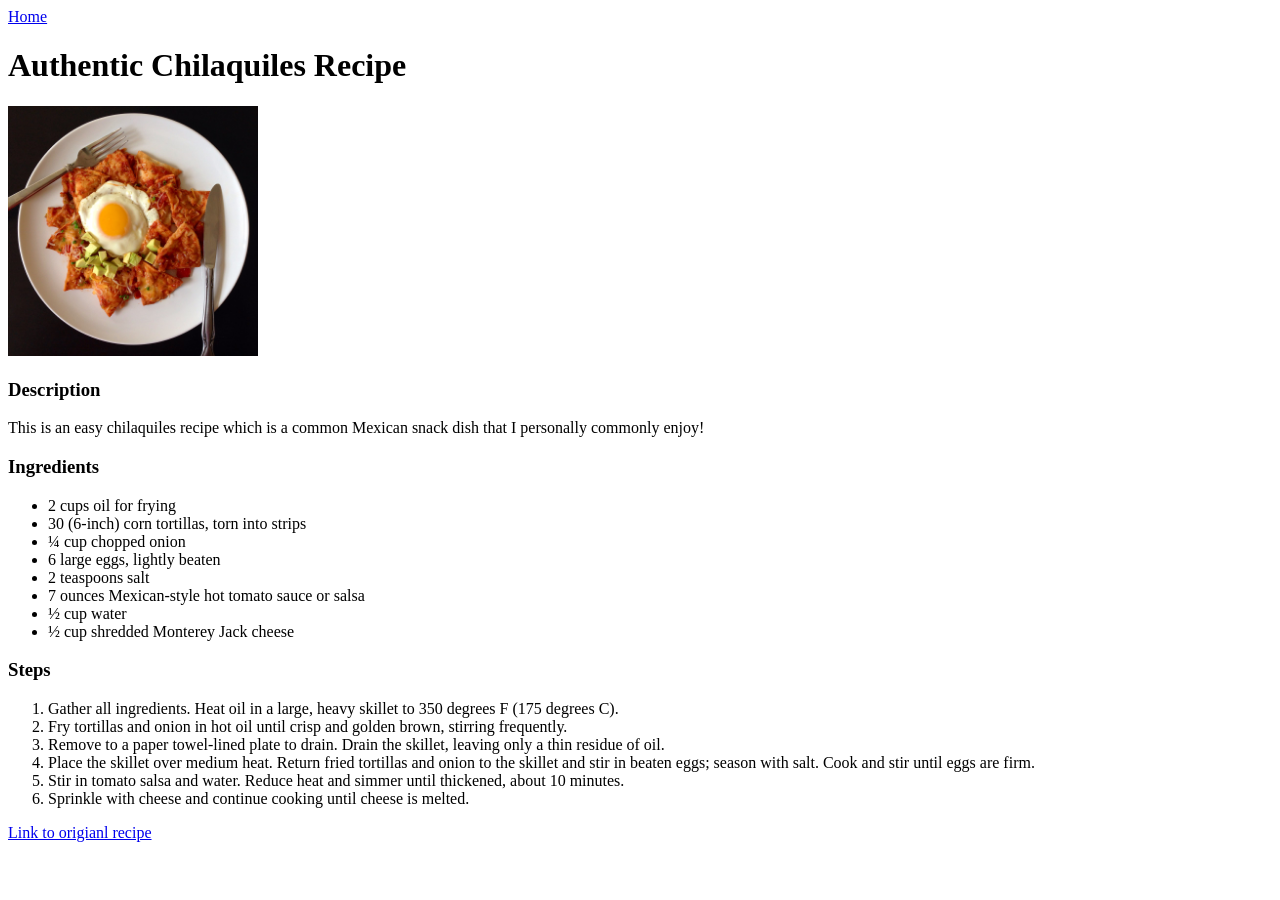
==== recipes/chilaquiles.html @ 8b276bef "Added same files via upload / last commit cont Readded files properly so they display on the web cor" ====
<!DOCTYPE html>
<html lang="en">
<head>
    <meta charset="UTF-8">
    <meta name="viewport" content="width=device-width, initial-scale=1.0">
    <title>Chilaquiles Recipe</title>
</head>
<body>
    <a href="../index.html">Home</a> 
    <h1>Authentic Chilaquiles Recipe</h1>
    <img src="../images/chilaquiles.jpg" alt="A photo of chilaquiles on a dish with a fork and knife on each side, a overeasy egg on top, and a side of cubed avocadoes" height="250" width="250">
    <h3>Description</h3>
        <p>
            This is an easy chilaquiles recipe which is a common Mexican snack dish that I personally commonly enjoy!
        </p>
    <h3>Ingredients</h3>
        <ul>
            <li>2 cups oil for frying</li>
            <li>30 (6-inch) corn tortillas, torn into strips</li>
            <li>¼ cup chopped onion</li>
            <li>6 large eggs, lightly beaten</li>
            <li>2 teaspoons salt</li>
            <li>7 ounces Mexican-style hot tomato sauce or salsa</li>
            <li>½ cup water</li>
            <li>½ cup shredded Monterey Jack cheese</li>
        </ul>
    <h3>Steps</h3>
        <ol>
            <li>Gather all ingredients. Heat oil in a large, heavy skillet to 350 degrees F (175 degrees C).</li>
            <li>Fry tortillas and onion in hot oil until crisp and golden brown, stirring frequently.</li>
            <li>Remove to a paper towel-lined plate to drain. Drain the skillet, leaving only a thin residue of oil.</li>
            <li>Place the skillet over medium heat. Return fried tortillas and onion to the skillet and stir in beaten eggs; season with salt. Cook and stir until eggs are firm.</li>
            <li>Stir in tomato salsa and water. Reduce heat and simmer until thickened, about 10 minutes.</li>
            <li>Sprinkle with cheese and continue cooking until cheese is melted.</li>
        </ol>
    <footer>
        <a href="https://www.allrecipes.com/recipe/45729/chilaquiles-ii/">Link to origianl recipe</a>
    </footer>
</body>
</html>
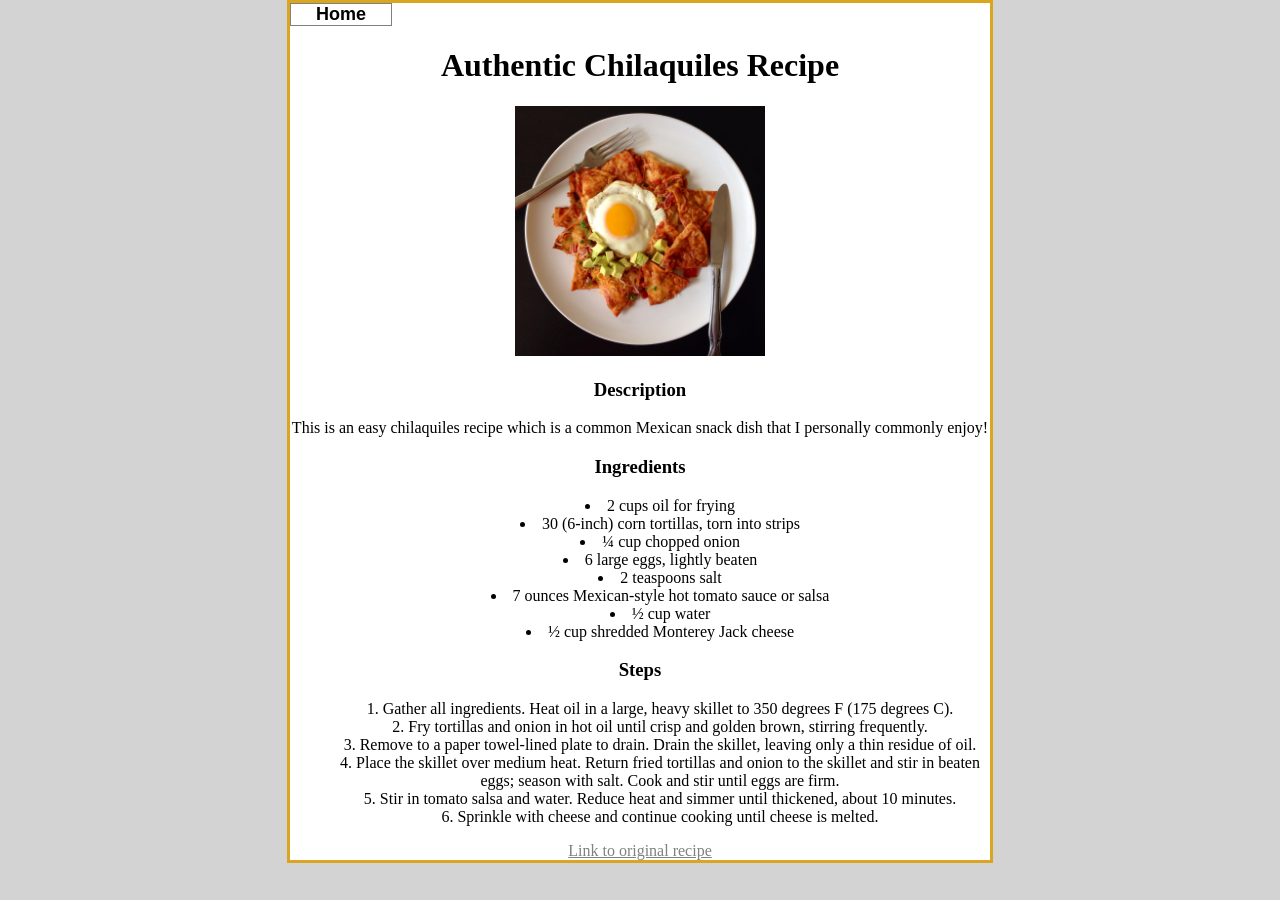
==== commit 51f93d37: "Added files via upload to update CSS changes Added CSS per odin project assignments, made changes to" ====
--- a/recipes/chilaquiles.html
+++ b/recipes/chilaquiles.html
@@ -3,10 +3,13 @@
 <head>
     <meta charset="UTF-8">
     <meta name="viewport" content="width=device-width, initial-scale=1.0">
+    <link rel="stylesheet" href="../style.css">
     <title>Chilaquiles Recipe</title>
 </head>
-<body>
-    <a href="../index.html">Home</a> 
+<body class="center">
+    <header class = "header">
+            <a href="../index.html" class ="home">Home</a> 
+    </header>
     <h1>Authentic Chilaquiles Recipe</h1>
     <img src="../images/chilaquiles.jpg" alt="A photo of chilaquiles on a dish with a fork and knife on each side, a overeasy egg on top, and a side of cubed avocadoes" height="250" width="250">
     <h3>Description</h3>
@@ -34,7 +37,7 @@
             <li>Sprinkle with cheese and continue cooking until cheese is melted.</li>
         </ol>
     <footer>
-        <a href="https://www.allrecipes.com/recipe/45729/chilaquiles-ii/">Link to origianl recipe</a>
+        <a href="https://www.allrecipes.com/recipe/45729/chilaquiles-ii/">Link to original recipe</a>
     </footer>
 </body>
 </html>
--- a/style.css
+++ b/style.css
@@ -0,0 +1,39 @@
+html {
+    background: fixed lightgray;
+}
+
+.center {
+  background: fixed white;
+  border:3px goldenrod solid;
+  text-align: center;
+  list-style-position: inside;
+  width: 700px;
+  margin: 0 auto;
+  display: block; /* this is why it wasn't centering */
+}
+
+.header {
+    background: fixed white;
+    border: 1px gray solid;
+    height: auto;
+    width: 100px;
+}
+
+a.home,
+a.home:link,
+a.home:visited {
+    font-family: 'Segoe UI', Tahoma, Geneva, Verdana, sans-serif;
+    font-size: large;
+    font-weight: bold;
+    color: black; /* or whatever color you want */
+    text-decoration: none;
+}
+
+a:hover {
+    color: blue
+}
+
+a:visited,
+a:link {
+  color: gray;
+}
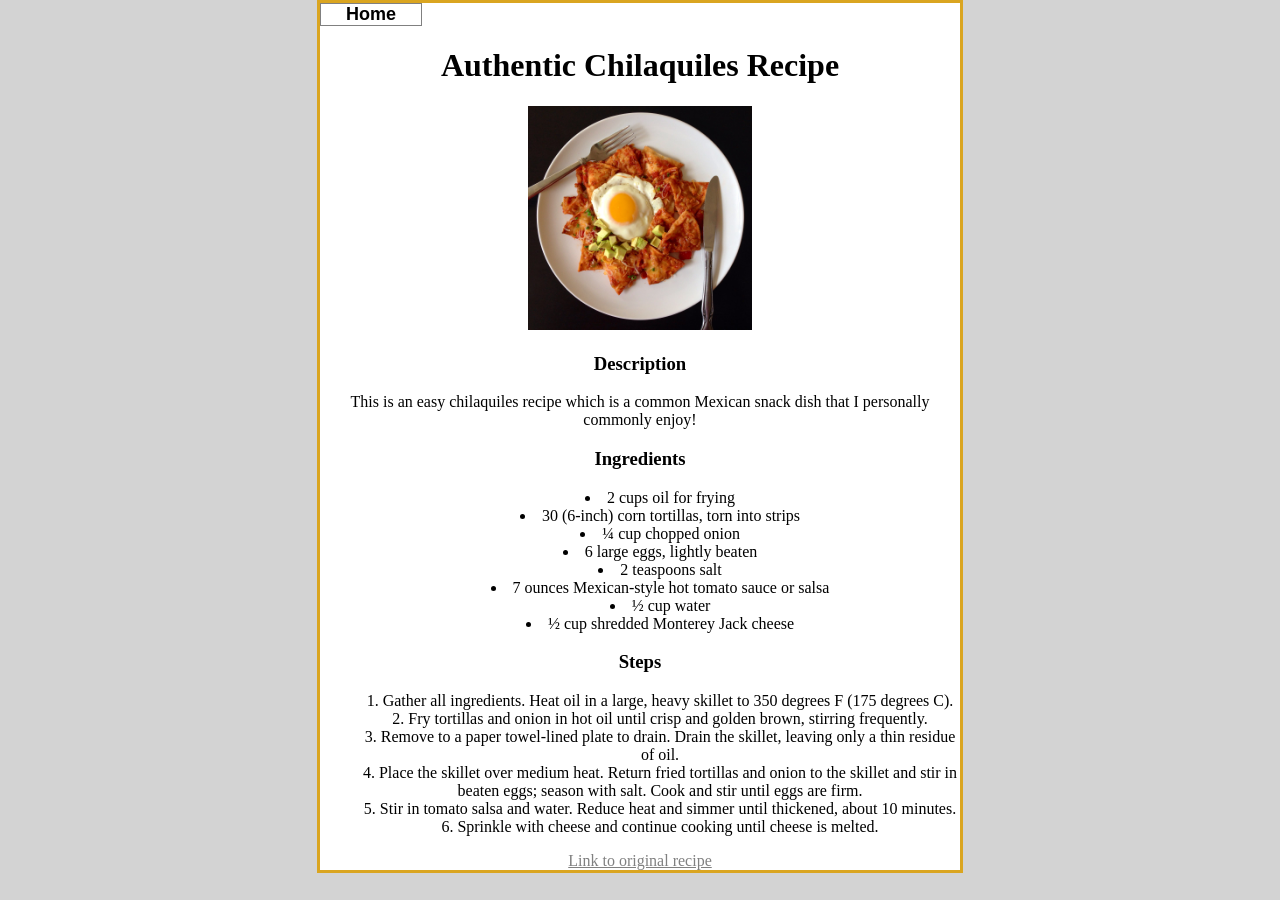
==== commit 837cd4cf: "Reuploaded files to fix changes -Fixed image sizing as the hard sizing made it look weird on mobile" ====
--- a/recipes/chilaquiles.html
+++ b/recipes/chilaquiles.html
@@ -11,7 +11,7 @@
             <a href="../index.html" class ="home">Home</a> 
     </header>
     <h1>Authentic Chilaquiles Recipe</h1>
-    <img src="../images/chilaquiles.jpg" alt="A photo of chilaquiles on a dish with a fork and knife on each side, a overeasy egg on top, and a side of cubed avocadoes" height="250" width="250">
+    <img src="../images/chilaquiles.jpg" alt="A photo of chilaquiles on a dish with a fork and knife on each side, a overeasy egg on top, and a side of cubed avocadoes" height="35%" width="35%">
     <h3>Description</h3>
         <p>
             This is an easy chilaquiles recipe which is a common Mexican snack dish that I personally commonly enjoy!
--- a/style.css
+++ b/style.css
@@ -6,8 +6,8 @@
   background: fixed white;
   border:3px goldenrod solid;
   text-align: center;
-  list-style-position: inside;
-  width: 700px;
+  list-style-position:inside;
+  width: 50%;
   margin: 0 auto;
   display: block; /* this is why it wasn't centering */
 }
